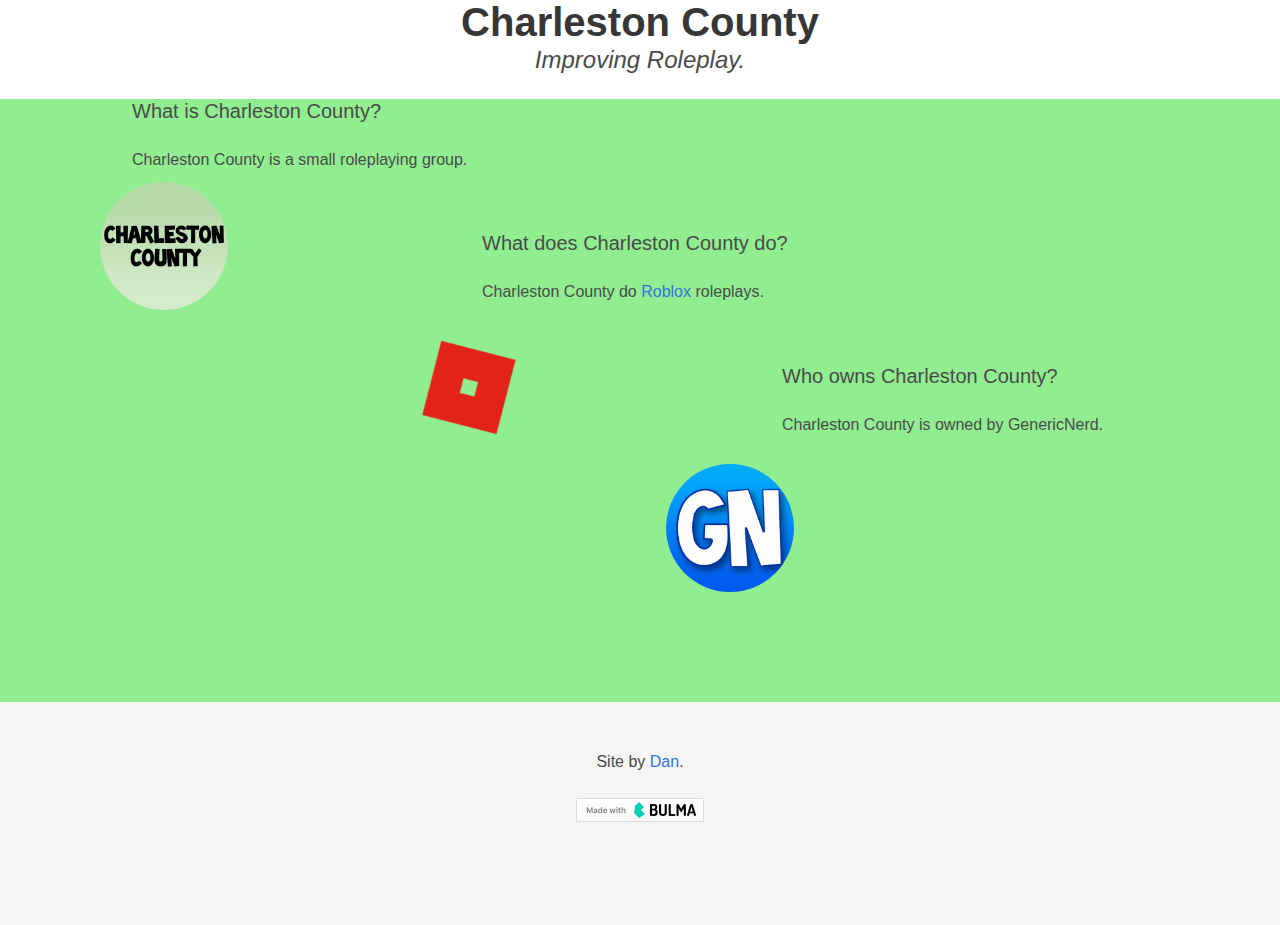
==== index.html @ fafec77d "Added website so far (still in progress)" ====
<!DOCTYPE html>
<html>
<head>
	<link rel="stylesheet" type="text/css" href="css/bulma.css">
	<link rel="stylesheet" type="text/css" href="css/main.css">
	<link rel="icon" type="image/png" href="img/icon.png">
	<title>Charleston County</title>
</head>
<body>
<h1 class="title is-2 has-text-centered">Charleston County</h1>
<h2 class="subtitle is-4 has-text-centered"><i>Improving Roleplay.</i></h2>
<section style="background-image: url(img/bg.jpg);">
	<div class="container is-fluid what">
		<h3 class="subtitle is-5">What is Charleston County?</h3>
		<p>Charleston County is a small roleplaying group.</p>
	</div>
	<img src="img/icon.png" alt="Icon" class="image is-128x128 icon">
	<div class="container is-fluid do">
		<h4 class="subtitle is-5">What does Charleston County do?</h4>
		<p>Charleston County do <a href="https://roblox.com">Roblox</a> roleplays.</p>
	</div>
	<img src="img/roblox.png" alt="Roblox Icon" class="image is-128x128 roblox">
	<div class="container is-fluid owner">
		<h5 class="subtitle is-5">Who owns Charleston County?</h5>
		<p>Charleston County is owned by GenericNerd.</p>
	</div>
	<img src="img/genericnerd.png" alt="GenericNerd's Avatar" class="image is-128x128 genericnerd">
</section>
<footer class="footer">
	<div class="container">
		<div class="content has-text-centered">
			<p>
				Site by <a href="https://danjamesbee.tk">Dan</a>.
			</p>
		</div>
	</div>
	<br>
	<div class="has-text-centered">
	<a href="https://bulma.io">
  <img src="img/madewithbulma.png" alt="Made with Bulma" width="128" height="24">
	</a>
</div>
</footer>
</body>
</html>
---- css/main.css ----
.what {
	left: 100px;
}
.do {
	left: 450px;
	bottom: 69px;
}
.owner {
	left: 750px;
	bottom: 137px;
}
.icon {
	left: 100px;
	top: 10px;
	border-radius: 290486px;
}
.roblox {
	left: 405px;
	bottom: 50px;
	border-radius: 290486px;
}
.genericnerd {
	left: 666px;
	bottom: 110px;
	border-radius: 290486px;
}
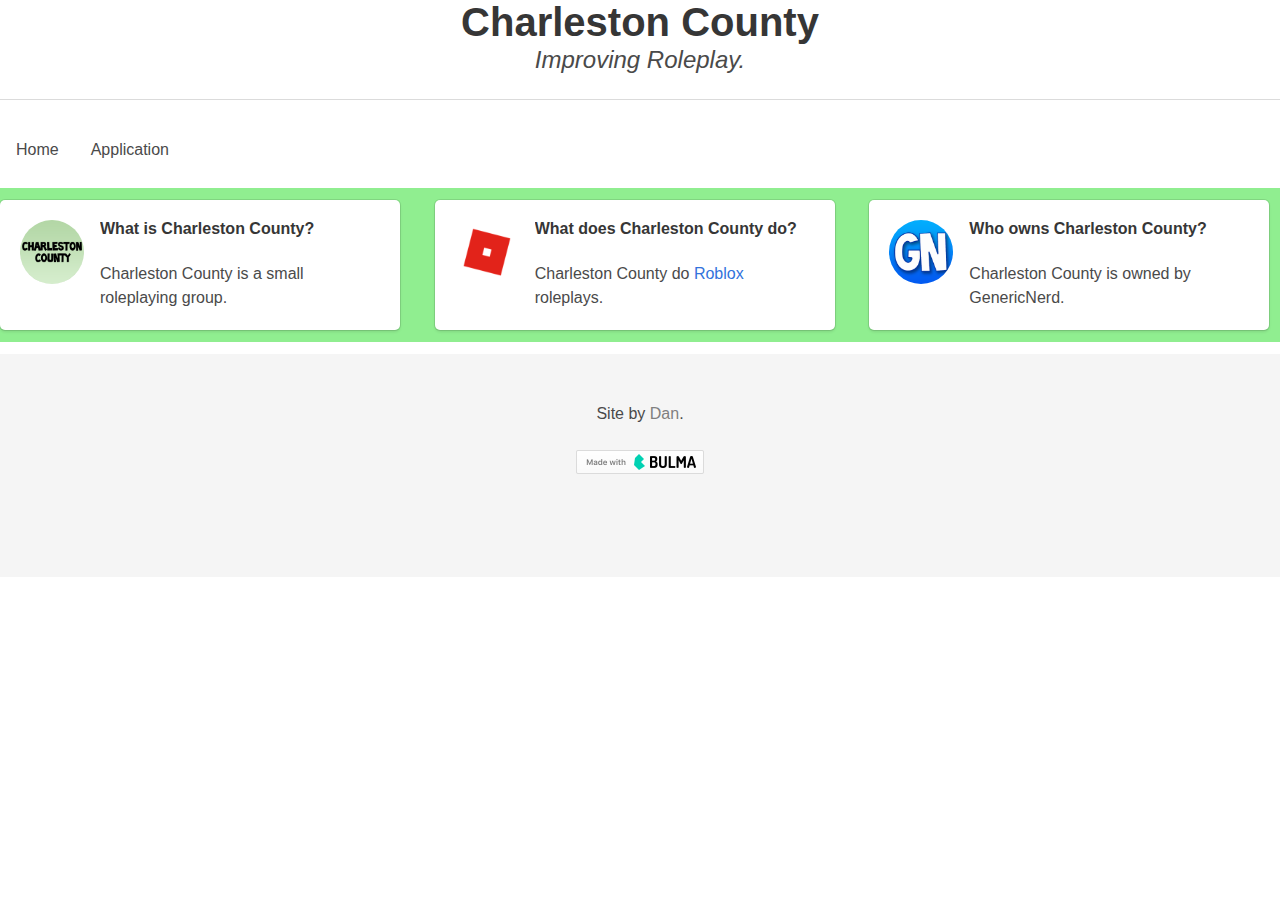
==== commit d9ea862d: "Site is now responsive" ====
--- a/index.html
+++ b/index.html
@@ -1,36 +1,98 @@
 <!DOCTYPE html>
 <html>
 <head>
+	<meta charset="utf-8">
+	<meta name="viewport" content="width=device-width, initial-scale=1">
 	<link rel="stylesheet" type="text/css" href="css/bulma.css">
 	<link rel="stylesheet" type="text/css" href="css/main.css">
 	<link rel="icon" type="image/png" href="img/icon.png">
+	<meta property="og:title" content="Charleston County">
+    <meta property="og:description" content="The website for the Charleston County Group.">
+	<meta property="og:image" content="https://i.imgur.com/4hXvb1l.png">
 	<title>Charleston County</title>
 </head>
 <body>
 <h1 class="title is-2 has-text-centered">Charleston County</h1>
 <h2 class="subtitle is-4 has-text-centered"><i>Improving Roleplay.</i></h2>
-<section style="background-image: url(img/bg.jpg);">
-	<div class="container is-fluid what">
-		<h3 class="subtitle is-5">What is Charleston County?</h3>
-		<p>Charleston County is a small roleplaying group.</p>
+<hr>
+<nav class="navbar" aria-label="Navigation Bar">
+  <div class="navbar-brand">
+    <a class="navbar-item" href="index.html">
+      <p>Home</p>
+    </a>
+    <a class="navbar-item" href="application.html">
+      <p>Application</p>
+    </a>
+  </div>
+</nav>
+<br>
+<div style="background-image: url(img/bg.jpg);">
+	<div class="columns">
+		<div class="column">
+			<div class="box" style="width: 400px">
+				<article class="media">
+					<div class="media-left">
+						<figure class="image is-64x64">
+							<img src="img/icon.png" alt="Icon" class="image is-rounded">
+						</figure>
+				</div>
+				<div class="media-content">
+					<div class="content">
+						<h3 class="subtitle is-6"><strong>What is Charleston County?</strong></h3>
+						<p>
+						Charleston County is a small roleplaying group.
+						</p>
+					</div>
+				</div>
+			</article>
+		</div>
 	</div>
-	<img src="img/icon.png" alt="Icon" class="image is-128x128 icon">
-	<div class="container is-fluid do">
-		<h4 class="subtitle is-5">What does Charleston County do?</h4>
-		<p>Charleston County do <a href="https://roblox.com">Roblox</a> roleplays.</p>
+		<div class="column">
+			<div class="box" style="width: 400px">
+				<article class="media">
+					<div class="media-left">
+						<figure class="image is-64x64">
+							<img src="img/roblox.png" alt="Roblox Logo" class="image is-rounded">
+						</figure>
+					</div>
+					<div class="media-content">
+						<div class="content">
+							<h4 class="subtitle is-6"><strong>What does Charleston County do?</strong></h4>
+							<p>
+								Charleston County do <a href="https://roblox.com">Roblox</a> roleplays.	
+							</p>
+						</div>
+					</div>
+				</article>
+			</div>
+		</div>
+			<div class="column">
+			<div class="box" style="width: 400px">
+					<article class="media">
+					<div class="media-left">
+						<figure class="image is-64x64">
+							<img src="img/genericnerd.png" alt="GenericNerd's Avatar" class="image is-rounded">
+						</figure>
+					</div>
+					<div class="media=content">
+						<div class="content">
+							<h5 class="subtitle is-6"><strong>Who owns Charleston County?</strong></h5>
+							<p>
+								Charleston County is owned by GenericNerd.
+							</p>
+						</div>
+					</div>
+				</article>
+			</div>
+		</div>
 	</div>
-	<img src="img/roblox.png" alt="Roblox Icon" class="image is-128x128 roblox">
-	<div class="container is-fluid owner">
-		<h5 class="subtitle is-5">Who owns Charleston County?</h5>
-		<p>Charleston County is owned by GenericNerd.</p>
-	</div>
-	<img src="img/genericnerd.png" alt="GenericNerd's Avatar" class="image is-128x128 genericnerd">
-</section>
+</div>
+<br>
 <footer class="footer">
 	<div class="container">
 		<div class="content has-text-centered">
 			<p>
-				Site by <a href="https://danjamesbee.tk">Dan</a>.
+				Site by <a href="https://danjamesbee.tk" style="color: grey">Dan</a>.
 			</p>
 		</div>
 	</div>
